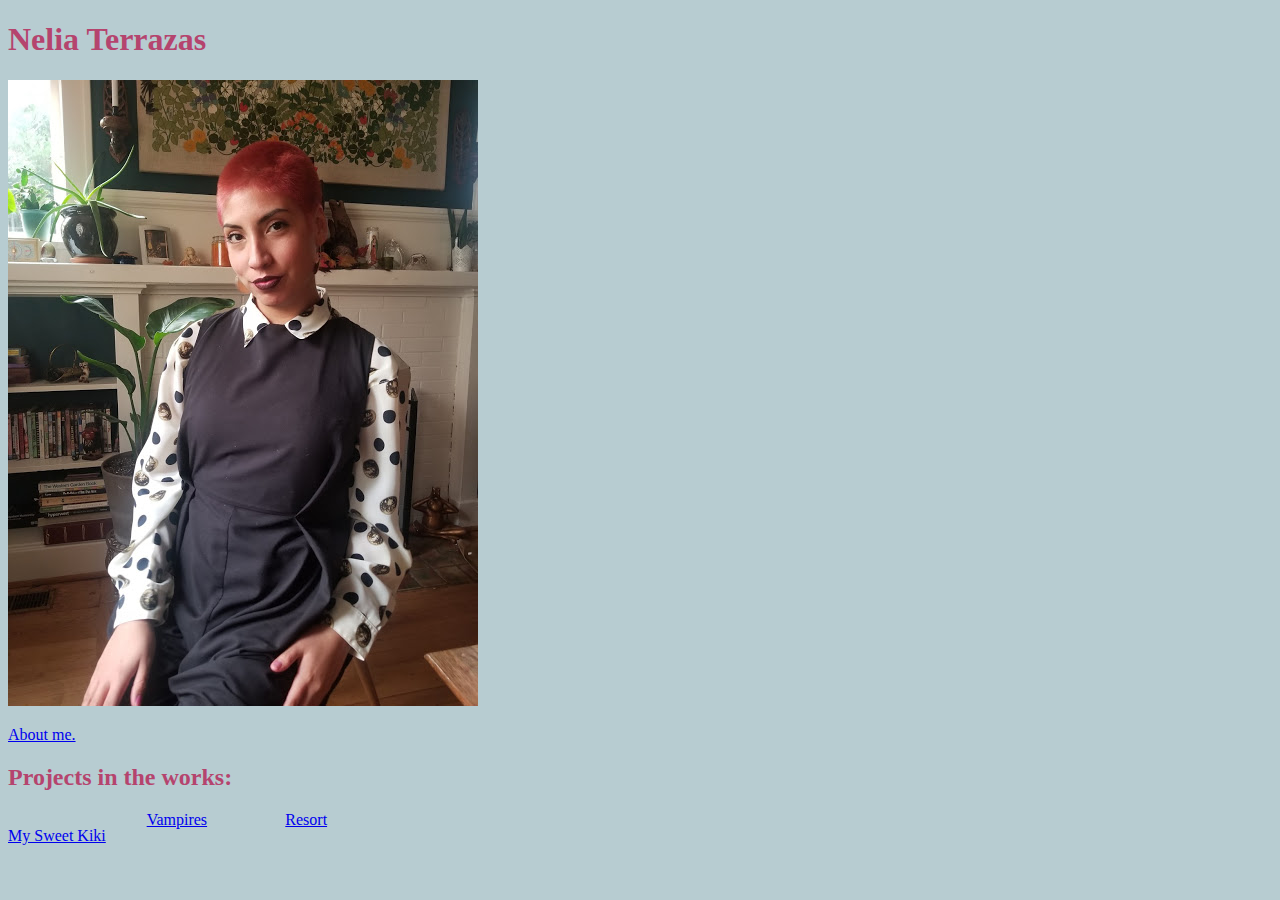
==== index.html @ 39452ae3 "add new branch" ====
<!DOCTYPE html>
<html>
  <head>
    <link href="css/styles.css" rel="stylesheet" type="text/css">
    <title>Bienvenidos!</title>
  </head>
  <body>
    <h1>Nelia Terrazas</h1>
    <img src="pics/nelia.jpg" alt="Nelia Terrazas">
    <p>
      <a href="about-me.html">About me.</a>
    </p>
    <h2>Projects in the works:</h2>
    <div class="column">
      <p><a href="https://github.com/neliaterrazas/kiki">My Sweet Kiki</a>
      </p>
      <p>
        <a href="https://github.com/neliaterrazas/vampires">Vampires</a>
      </p>
      <p>
        <a href="https://github.com/neliaterrazas/resort">Resort</a>
      </p>
    </div>



  </body>
</html>
---- css/styles.css ----
h1 {
  color: #B5446E;
}
h2 {
  color: #B5446E;
}
body {
  background: #B7CCD1;
  font-family: Lucida Console;
}
.column {
  width: 400px;
  float:center;
}
div {
  column-count: 3;

}
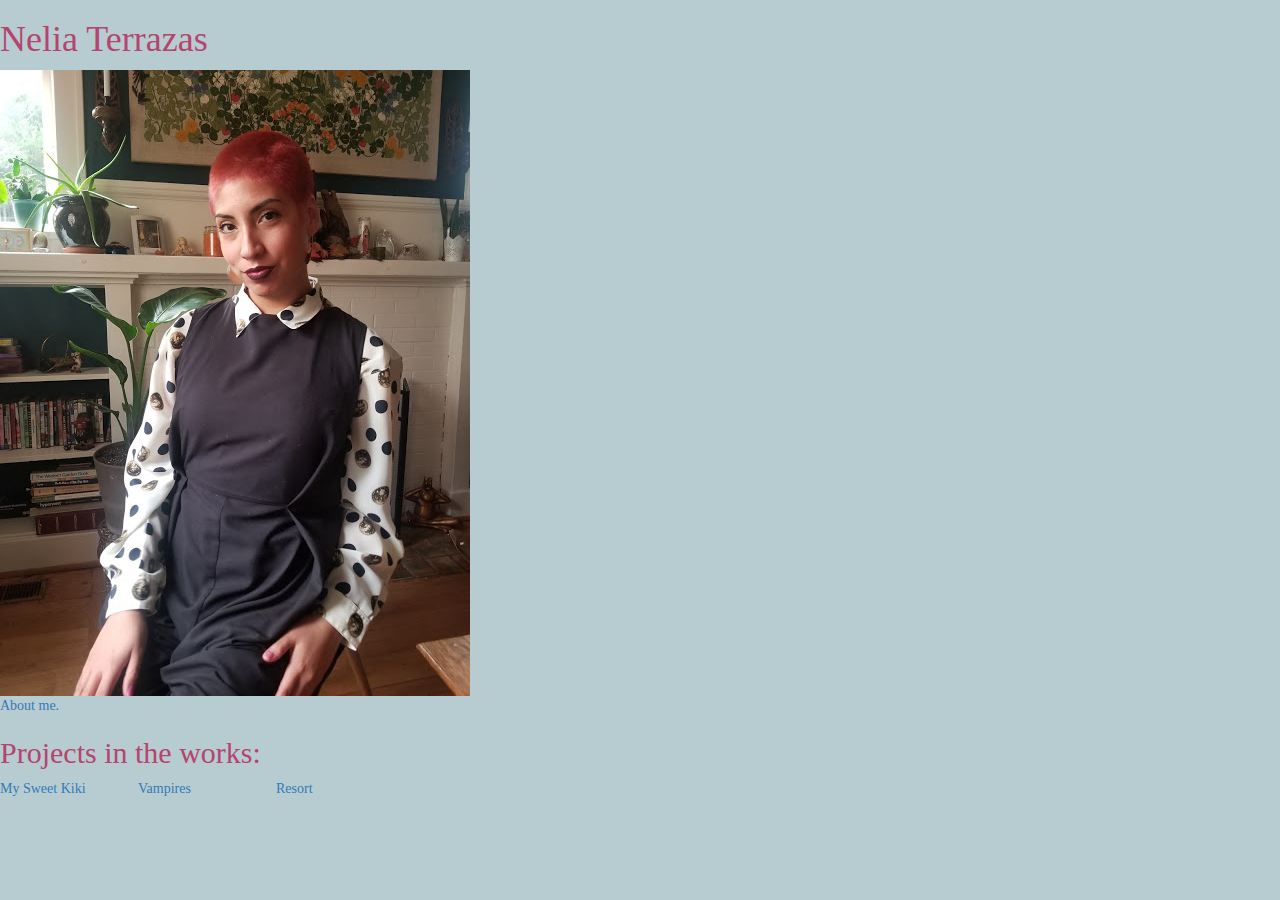
==== commit 5420b9b2: "add bootstrap.css" ====
--- a/index.html
+++ b/index.html
@@ -1,6 +1,7 @@
 <!DOCTYPE html>
 <html>
   <head>
+    <link href="css/bootstrap.css" rel="stylesheet" type="text/css">
     <link href="css/styles.css" rel="stylesheet" type="text/css">
     <title>Bienvenidos!</title>
   </head>
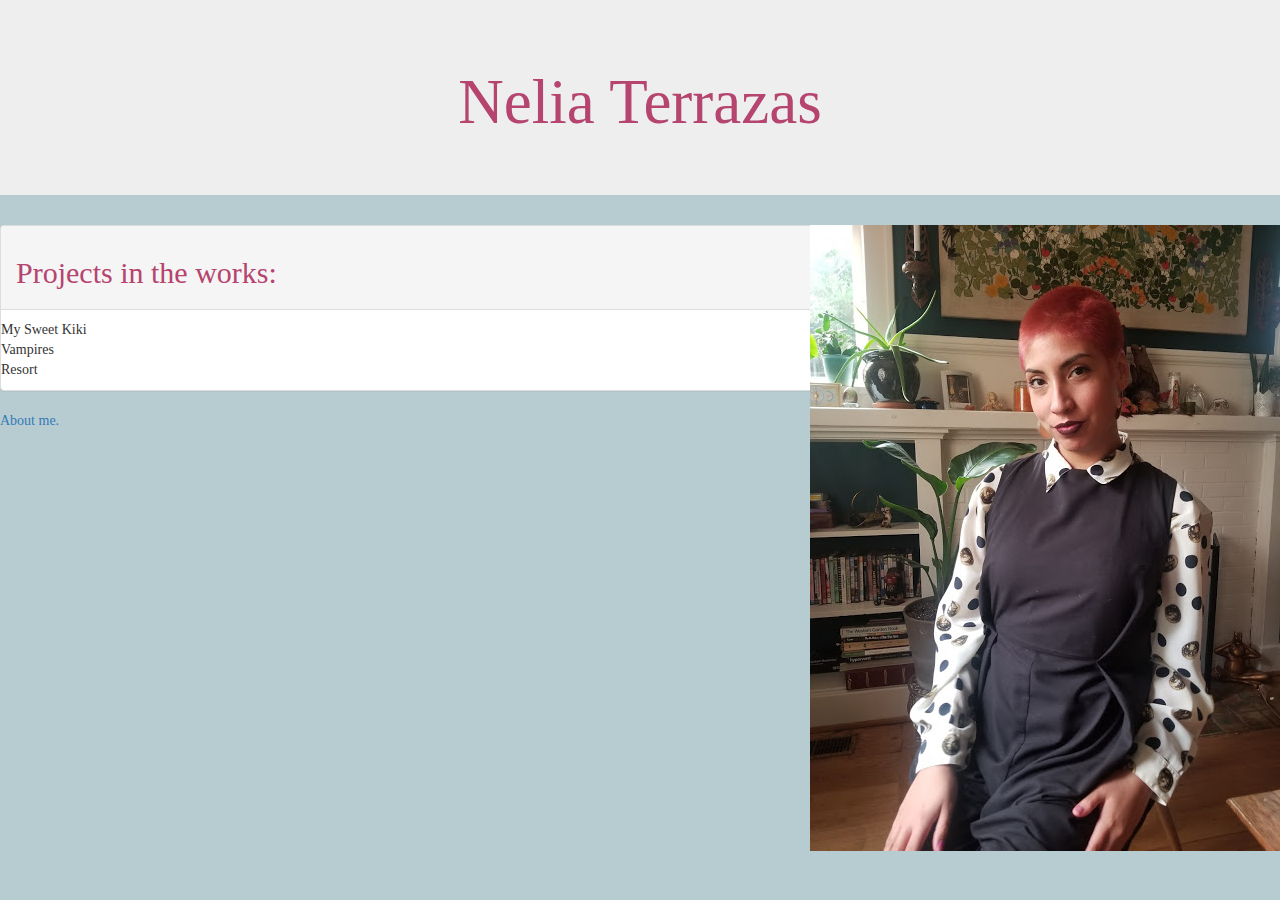
==== commit 94d86454: "add bootstrap mods" ====
--- a/index.html
+++ b/index.html
@@ -6,22 +6,27 @@
     <title>Bienvenidos!</title>
   </head>
   <body>
-    <h1>Nelia Terrazas</h1>
+    <div class="jumbotron">
+      <h1>Nelia Terrazas</h1>
+    </div>
     <img src="pics/nelia.jpg" alt="Nelia Terrazas">
+    <div class="panel panel-default">
+      <div class="panel-heading"><h2>Projects in the works:</h2></div>
+        <p>
+          <div class="panel-body>
+            <a href="https://github.com/neliaterrazas/kiki">My Sweet Kiki</a>
+          </div>
+          <div class="panel-body>
+            <a href="https://github.com/neliaterrazas/vampires">Vampires</a>
+          </div>
+          <div class="panel-body>
+            <a href="https://github.com/neliaterrazas/resort">Resort</a>
+          </div>
+        </p>
+    </div>
     <p>
       <a href="about-me.html">About me.</a>
     </p>
-    <h2>Projects in the works:</h2>
-    <div class="column">
-      <p><a href="https://github.com/neliaterrazas/kiki">My Sweet Kiki</a>
-      </p>
-      <p>
-        <a href="https://github.com/neliaterrazas/vampires">Vampires</a>
-      </p>
-      <p>
-        <a href="https://github.com/neliaterrazas/resort">Resort</a>
-      </p>
-    </div>
 
 
 
--- a/css/styles.css
+++ b/css/styles.css
@@ -1,5 +1,6 @@
-h1 {
+.jumbotron {
   color: #B5446E;
+  text-align: center;
 }
 h2 {
   color: #B5446E;
@@ -8,11 +9,9 @@
   background: #B7CCD1;
   font-family: Lucida Console;
 }
-.column {
-  width: 400px;
-  float:center;
+img {
+  float: right;
 }
-div {
-  column-count: 3;
-
+.panel-body {
+  color: #79FFCF;
 }
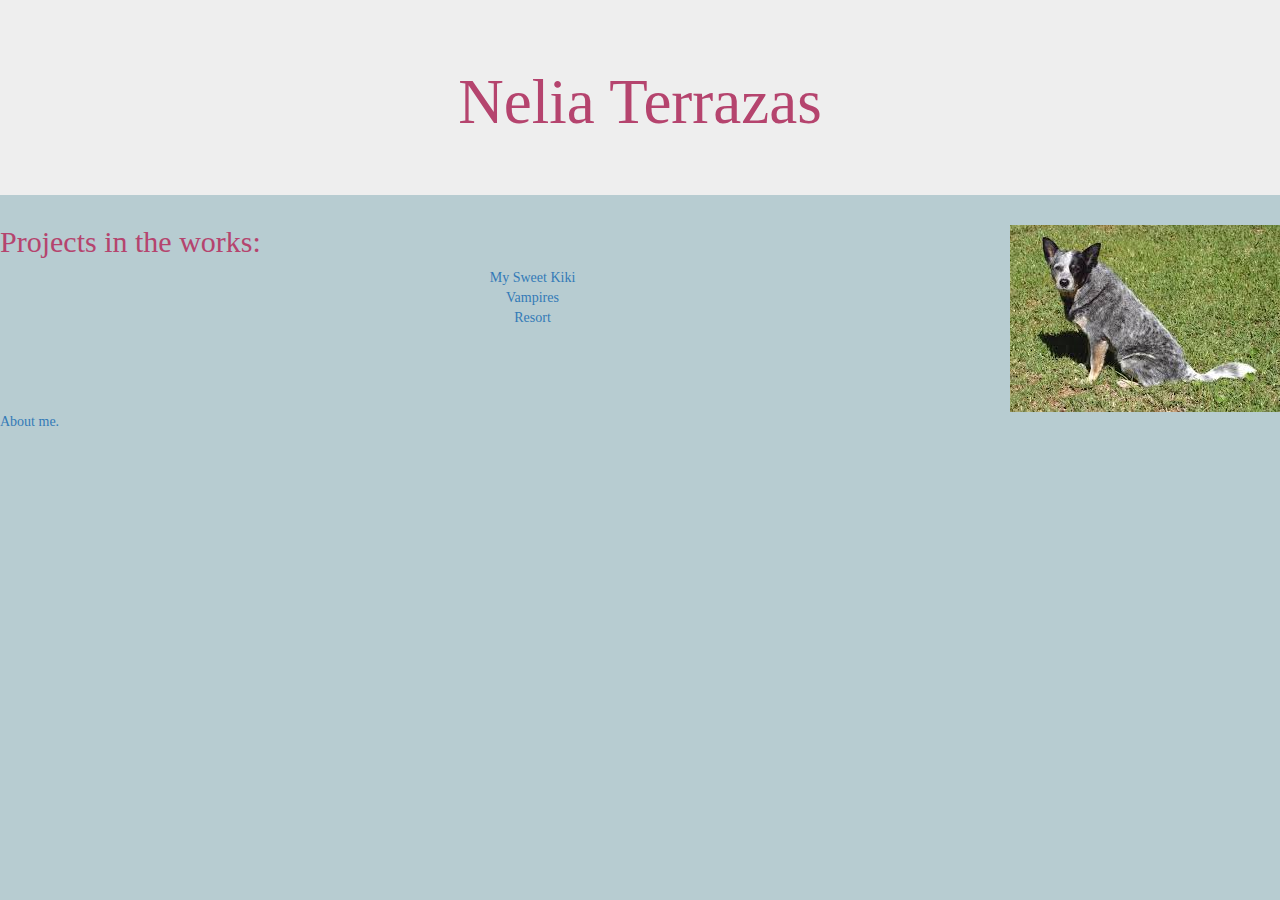
==== commit 13857130: "fixing links" ====
--- a/index.html
+++ b/index.html
@@ -9,20 +9,17 @@
     <div class="jumbotron">
       <h1>Nelia Terrazas</h1>
     </div>
-    <img src="pics/nelia.jpg" alt="Nelia Terrazas">
-    <div class="panel panel-default">
-      <div class="panel-heading"><h2>Projects in the works:</h2></div>
-        <p>
-          <div class="panel-body>
-            <a href="https://github.com/neliaterrazas/kiki">My Sweet Kiki</a>
-          </div>
-          <div class="panel-body>
-            <a href="https://github.com/neliaterrazas/vampires">Vampires</a>
-          </div>
-          <div class="panel-body>
-            <a href="https://github.com/neliaterrazas/resort">Resort</a>
-          </div>
-        </p>
+    <img src="pics/blue.jpg" alt="Nelia Terrazas">
+    <h2>Projects in the works:</h2>
+    <div class="container">
+      <div class="row">
+        <div class="col-med"><a href="https://github.com/neliaterrazas/kiki">My Sweet Kiki</a>
+        </div>
+        <div class="col-med"><a href="https://github.com/neliaterrazas/vampires">Vampires</a>
+        </div>
+        <div class="col-med"><a href="https://github.com/neliaterrazas/resort">Resort</a>
+        </div>
+      </div>
     </div>
     <p>
       <a href="about-me.html">About me.</a>
--- a/css/styles.css
+++ b/css/styles.css
@@ -12,6 +12,6 @@
 img {
   float: right;
 }
-.panel-body {
-  color: #79FFCF;
+.container {
+  text-align: center;
 }
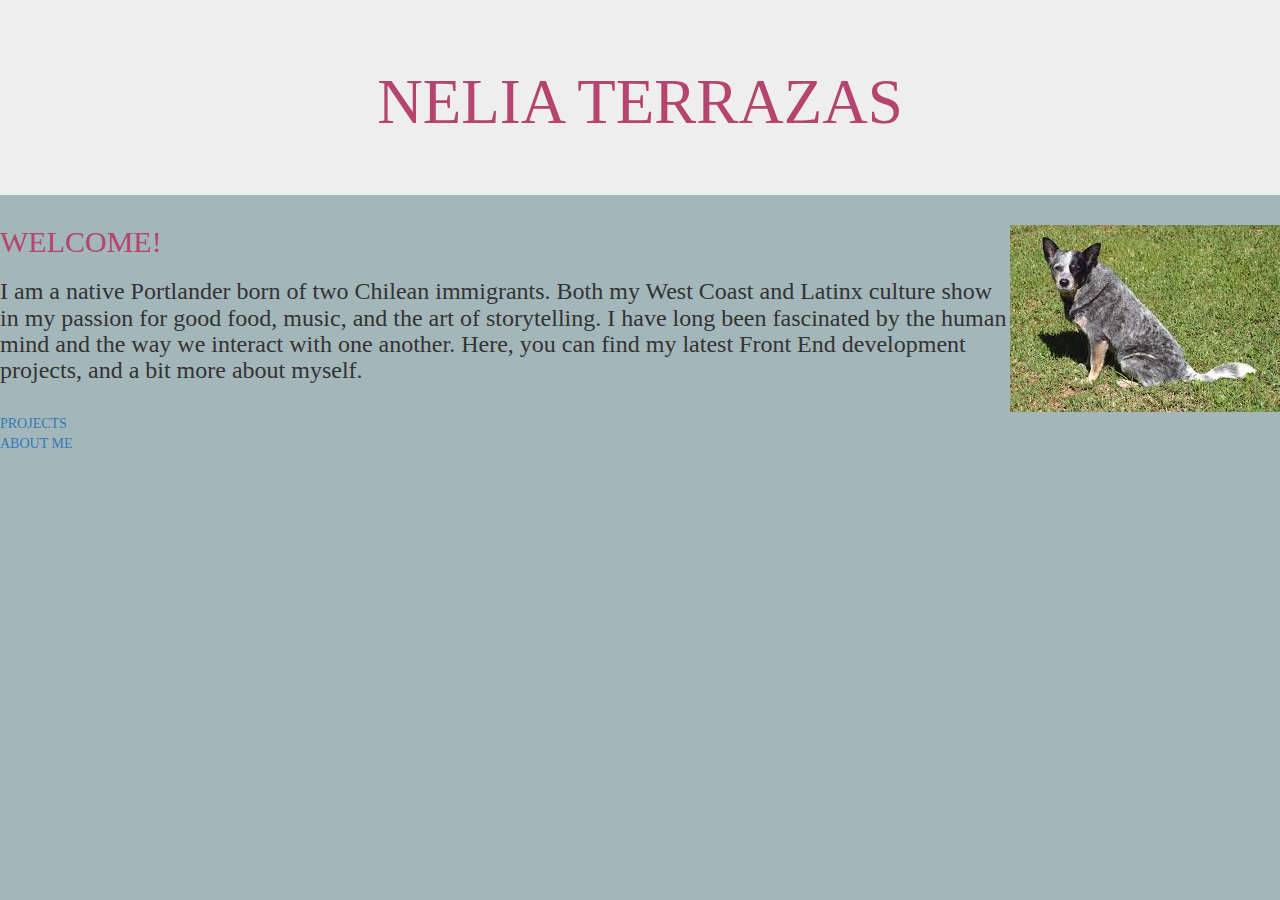
==== commit 2a8a6eac: "adding columns" ====
--- a/index.html
+++ b/index.html
@@ -3,27 +3,25 @@
   <head>
     <link href="css/bootstrap.css" rel="stylesheet" type="text/css">
     <link href="css/styles.css" rel="stylesheet" type="text/css">
-    <title>Bienvenidos!</title>
+    <title>BIENVENIDOS!</title>
   </head>
+
   <body>
     <div class="jumbotron">
-      <h1>Nelia Terrazas</h1>
+      <h1>NELIA TERRAZAS</h1>
     </div>
     <img src="pics/blue.jpg" alt="Nelia Terrazas">
-    <h2>Projects in the works:</h2>
-    <div class="container">
-      <div class="row">
-        <div class="col-med"><a href="https://github.com/neliaterrazas/kiki">My Sweet Kiki</a>
-        </div>
-        <div class="col-med"><a href="https://github.com/neliaterrazas/vampires">Vampires</a>
-        </div>
-        <div class="col-med"><a href="https://github.com/neliaterrazas/resort">Resort</a>
-        </div>
-      </div>
-    </div>
-    <p>
-      <a href="about-me.html">About me.</a>
-    </p>
+    <h2>WELCOME!</h2>
+    <h3>I am a native Portlander born of two Chilean immigrants. Both my West Coast and Latinx culture show in my passion for good food, music, and the art of storytelling. I have long been  fascinated by the human mind and the way we interact with one another. Here, you can find my latest Front End development projects, and a bit more about myself.</h3>
+    <br>
+    <a href="projects.html">PROJECTS</a>
+    <br>
+    <a href="about-me.html">ABOUT ME</a>
+
+
+
+
+
 
 
 
--- a/css/styles.css
+++ b/css/styles.css
@@ -2,13 +2,17 @@
   color: #B5446E;
   text-align: center;
 }
+body {
+  background-color: #A3B6BA;
+  font-family: Lucida Console;
+}
+h1 {
+  color: #B5446E;
+}
 h2 {
   color: #B5446E;
 }
-body {
-  background: #B7CCD1;
-  font-family: Lucida Console;
-}
+
 img {
   float: right;
 }
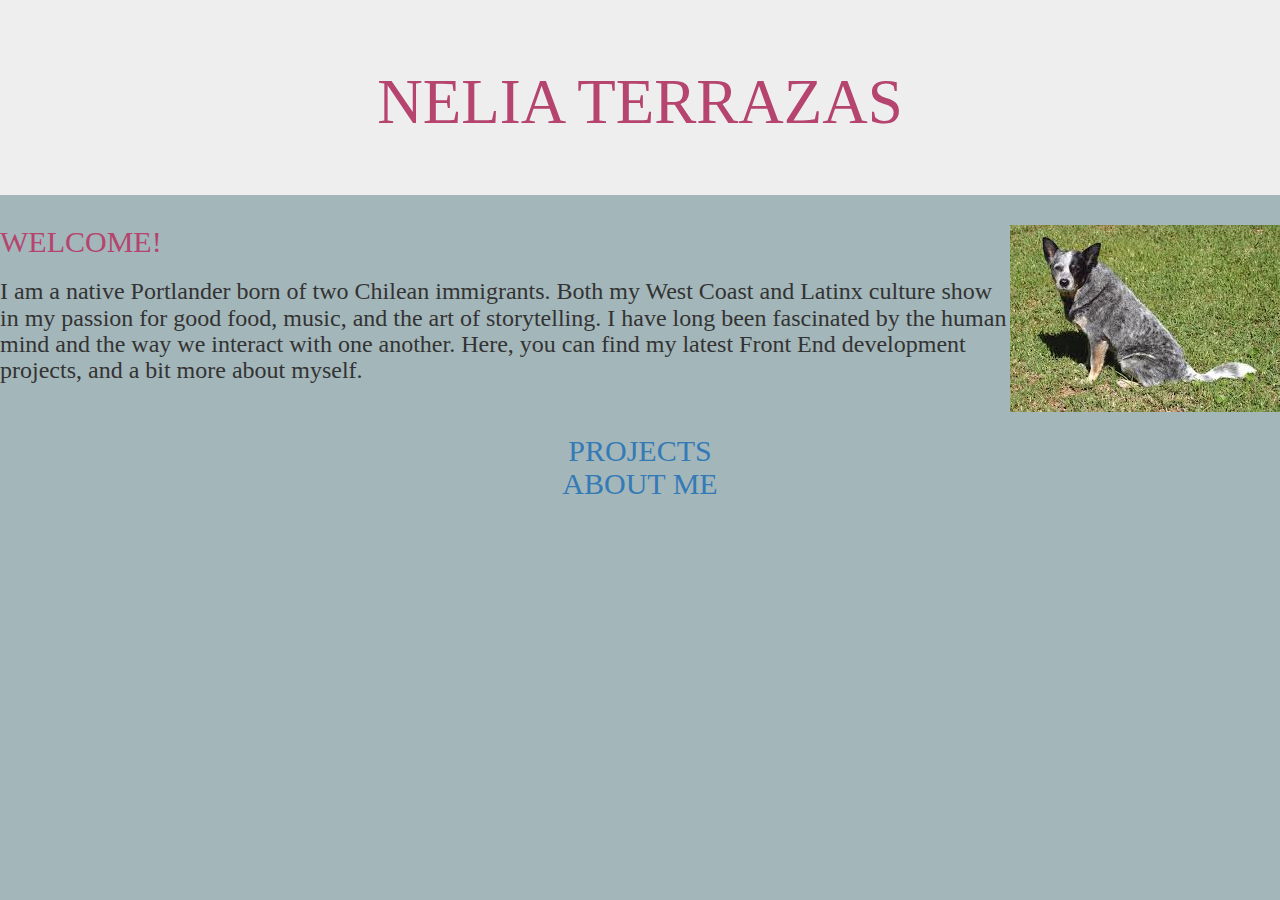
==== commit 5d67bbe9: "add photos and info" ====
--- a/index.html
+++ b/index.html
@@ -14,9 +14,12 @@
     <h2>WELCOME!</h2>
     <h3>I am a native Portlander born of two Chilean immigrants. Both my West Coast and Latinx culture show in my passion for good food, music, and the art of storytelling. I have long been  fascinated by the human mind and the way we interact with one another. Here, you can find my latest Front End development projects, and a bit more about myself.</h3>
     <br>
-    <a href="projects.html">PROJECTS</a>
-    <br>
-    <a href="about-me.html">ABOUT ME</a>
+    <div class="home">
+      <h2>
+        <a href="projects.html">PROJECTS</a><br>
+        <a href="about-me.html">ABOUT ME</a>
+      </h2>
+    </div>
 
 
 
--- a/css/styles.css
+++ b/css/styles.css
@@ -19,3 +19,6 @@
 .container {
   text-align: center;
 }
+.home {
+  text-align: center;
+}
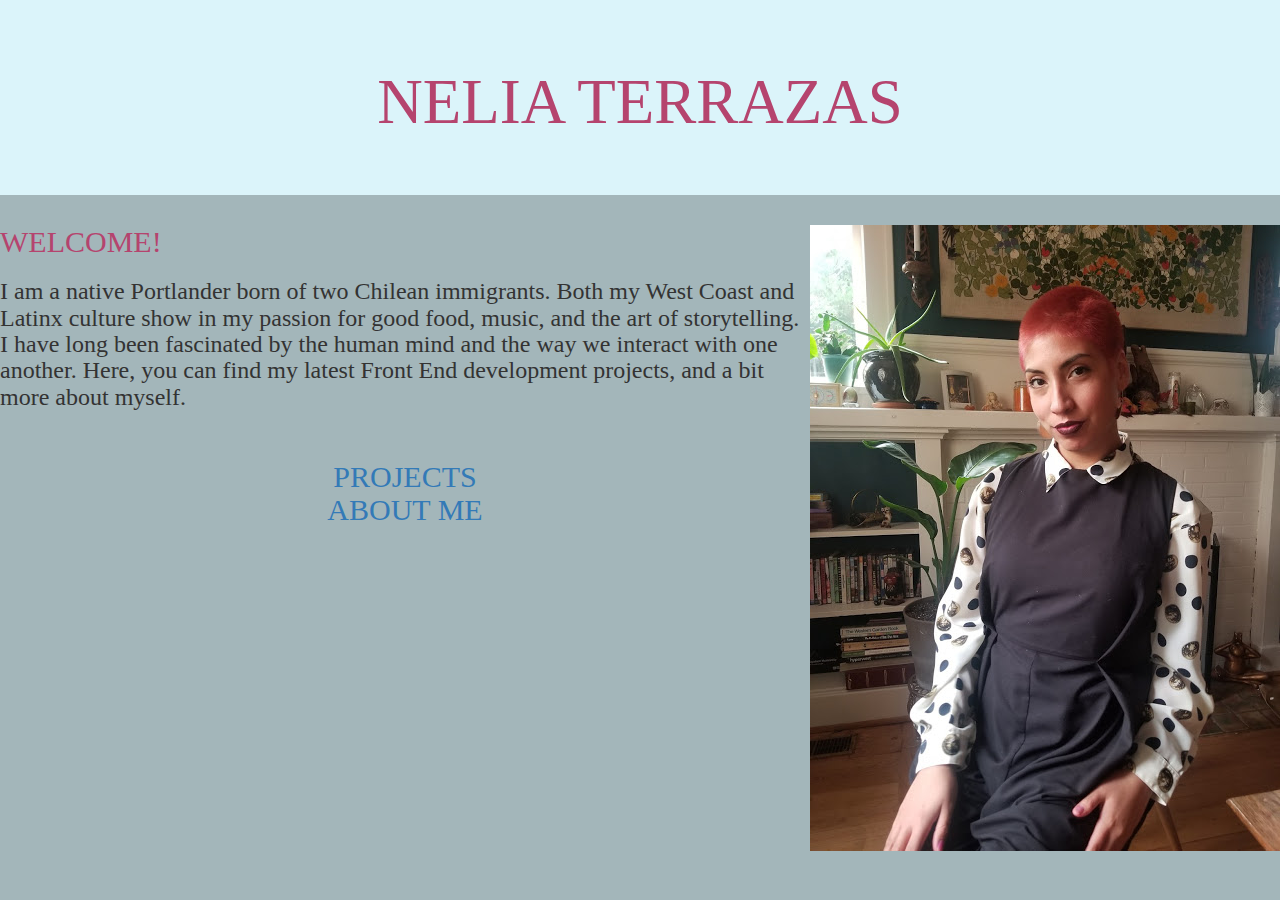
==== commit eed928ea: "fill out README" ====
--- a/index.html
+++ b/index.html
@@ -10,7 +10,9 @@
     <div class="jumbotron">
       <h1>NELIA TERRAZAS</h1>
     </div>
-    <img src="pics/blue.jpg" alt="Nelia Terrazas">
+    <div class="nelia">
+      <img src="pics/nelia.jpg" alt="Nelia Terrazas">
+    </div>
     <h2>WELCOME!</h2>
     <h3>I am a native Portlander born of two Chilean immigrants. Both my West Coast and Latinx culture show in my passion for good food, music, and the art of storytelling. I have long been  fascinated by the human mind and the way we interact with one another. Here, you can find my latest Front End development projects, and a bit more about myself.</h3>
     <br>
--- a/css/styles.css
+++ b/css/styles.css
@@ -1,6 +1,7 @@
 .jumbotron {
   color: #B5446E;
   text-align: center;
+  background: #DBF4FA;
 }
 body {
   background-color: #A3B6BA;
@@ -12,8 +13,7 @@
 h2 {
   color: #B5446E;
 }
-
-img {
+.nelia {
   float: right;
 }
 .container {
@@ -22,3 +22,8 @@
 .home {
   text-align: center;
 }
+.kiki img {
+  width: 200px;
+  height: 175px;
+  align: top;
+}
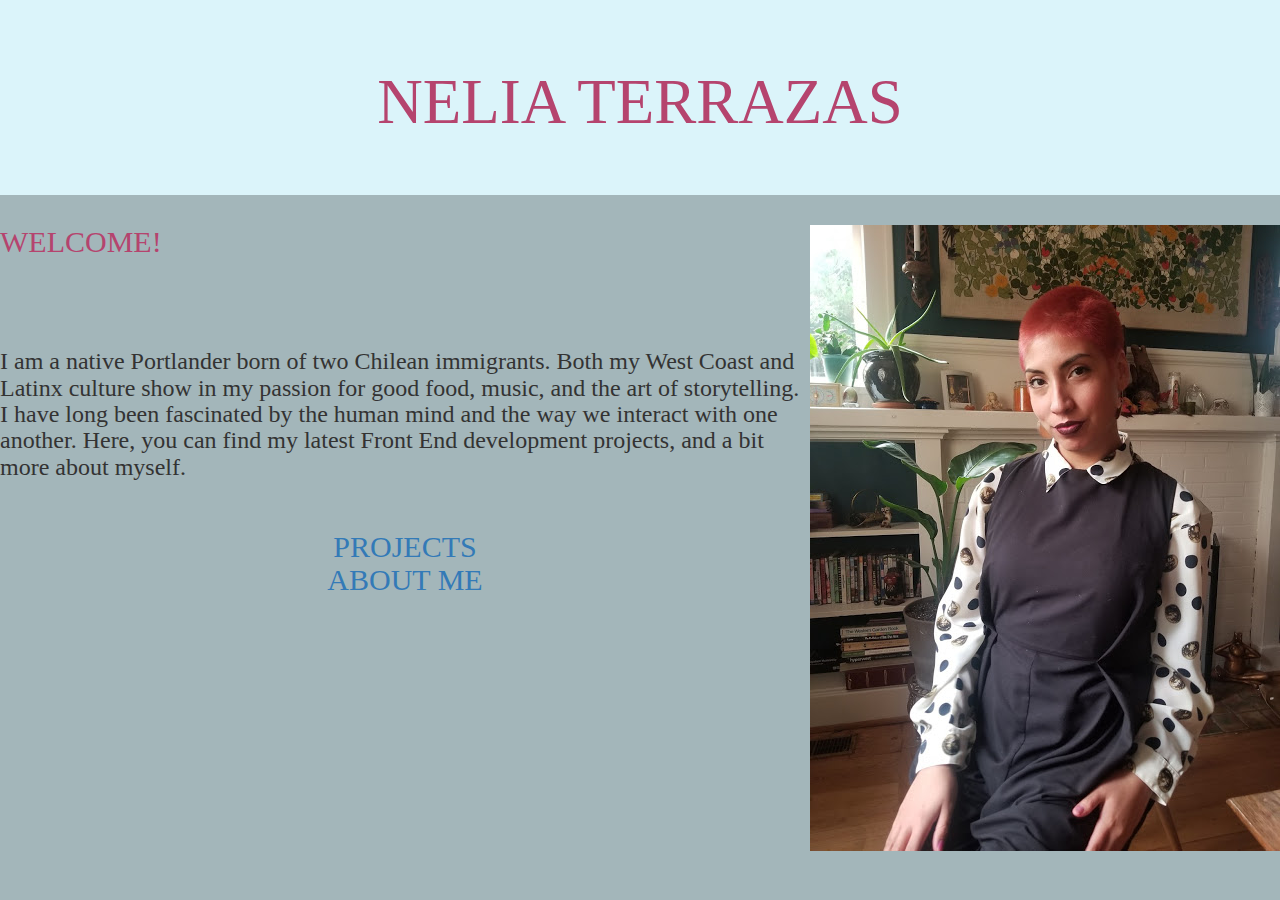
==== commit 6fb9ab89: "add span class" ====
--- a/index.html
+++ b/index.html
@@ -14,6 +14,9 @@
       <img src="pics/nelia.jpg" alt="Nelia Terrazas">
     </div>
     <h2>WELCOME!</h2>
+    <br>
+    <br>
+    <br>
     <h3>I am a native Portlander born of two Chilean immigrants. Both my West Coast and Latinx culture show in my passion for good food, music, and the art of storytelling. I have long been  fascinated by the human mind and the way we interact with one another. Here, you can find my latest Front End development projects, and a bit more about myself.</h3>
     <br>
     <div class="home">
